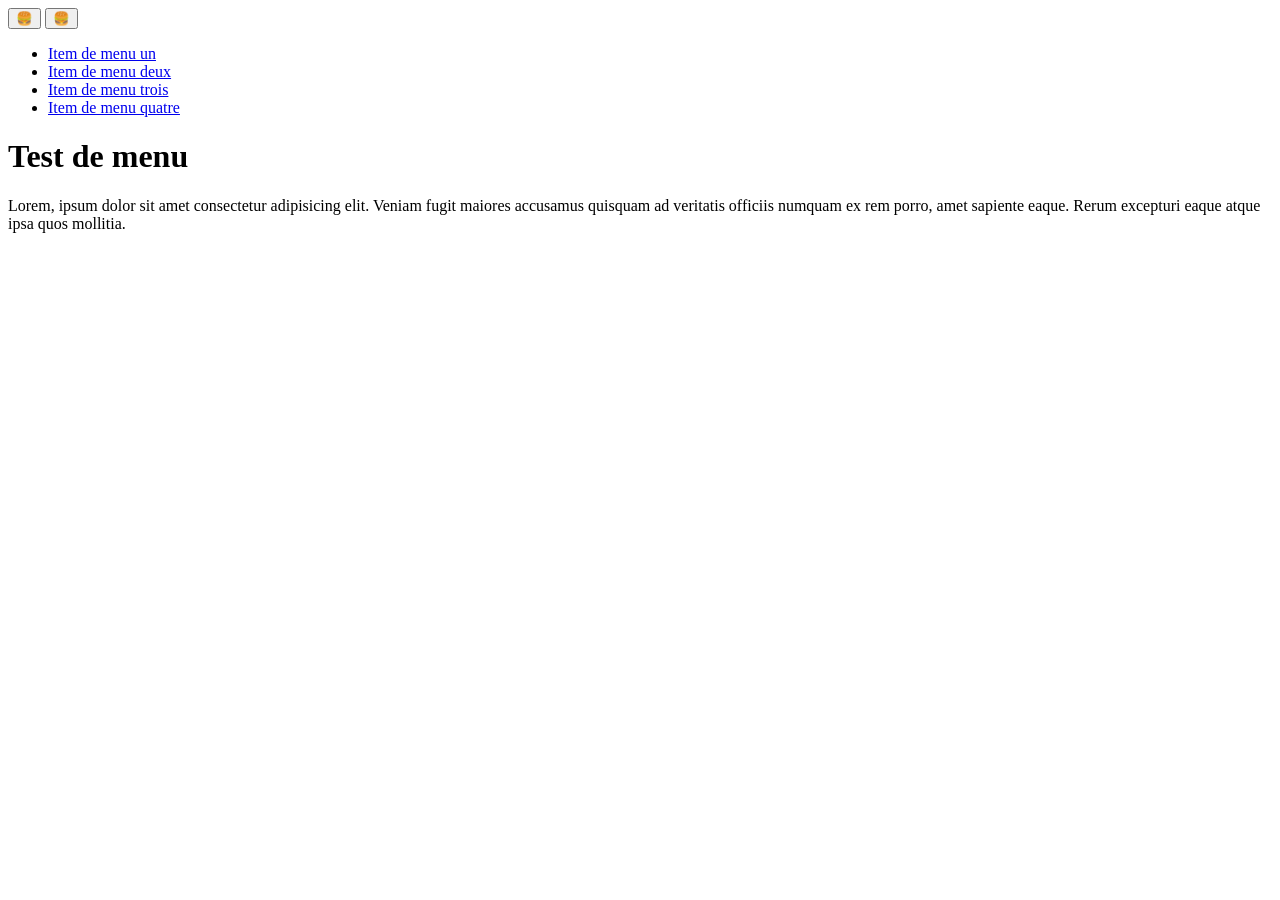
==== index.html @ 66896987 "popover" ====
<!DOCTYPE html>
<html lang="fr">

<head>
  <meta charset="utf-8">
  <meta name="viewport" content="width=device-width, initial-scale=1">
  <title>Test de menu</title>
  <link rel="stylesheet" href="css/style.css">
</head>

<body>
  <header class="header header--home">

    <!-- Menu principal -->
    <button class="burger" type="button" aria-label="Menu">
      🍔
    </button>

    <nav class="menu"id="menu" popover aria-label="Main menu"></nav></nav>
      <button class="menu__close burger burger--close" type="button" aria-label="Close the menu">
        🍔
      </button>
      <ul class="menu__list">
        <li class="menu__item"><a class="menu__link" href="#">Item de menu un</a></li>
        <li class="menu__item"><a class="menu__link" href="#">Item de menu deux</a></li>
        <li class="menu__item"><a class="menu__link" href="#">Item de menu trois</a></li>
        <li class="menu__item"><a class="menu__link" href="#">Item de menu quatre</a></li>
      </ul>
    </nav>
    <!-- Fin du menu principal -->
  </header>

  <!-- Contenu principal de la page -->
  <main>
    <h1>Test de menu</h1>
    <p>
      Lorem, ipsum dolor sit amet consectetur adipisicing elit. Veniam fugit maiores accusamus quisquam ad veritatis
      officiis numquam ex rem porro, amet sapiente eaque. Rerum excepturi eaque atque ipsa quos mollitia.
    </p>
  </main>
  <!-- Fin du contenu principal -->

</body>

</html>
---- css/style.css ----
/* code css à faire */
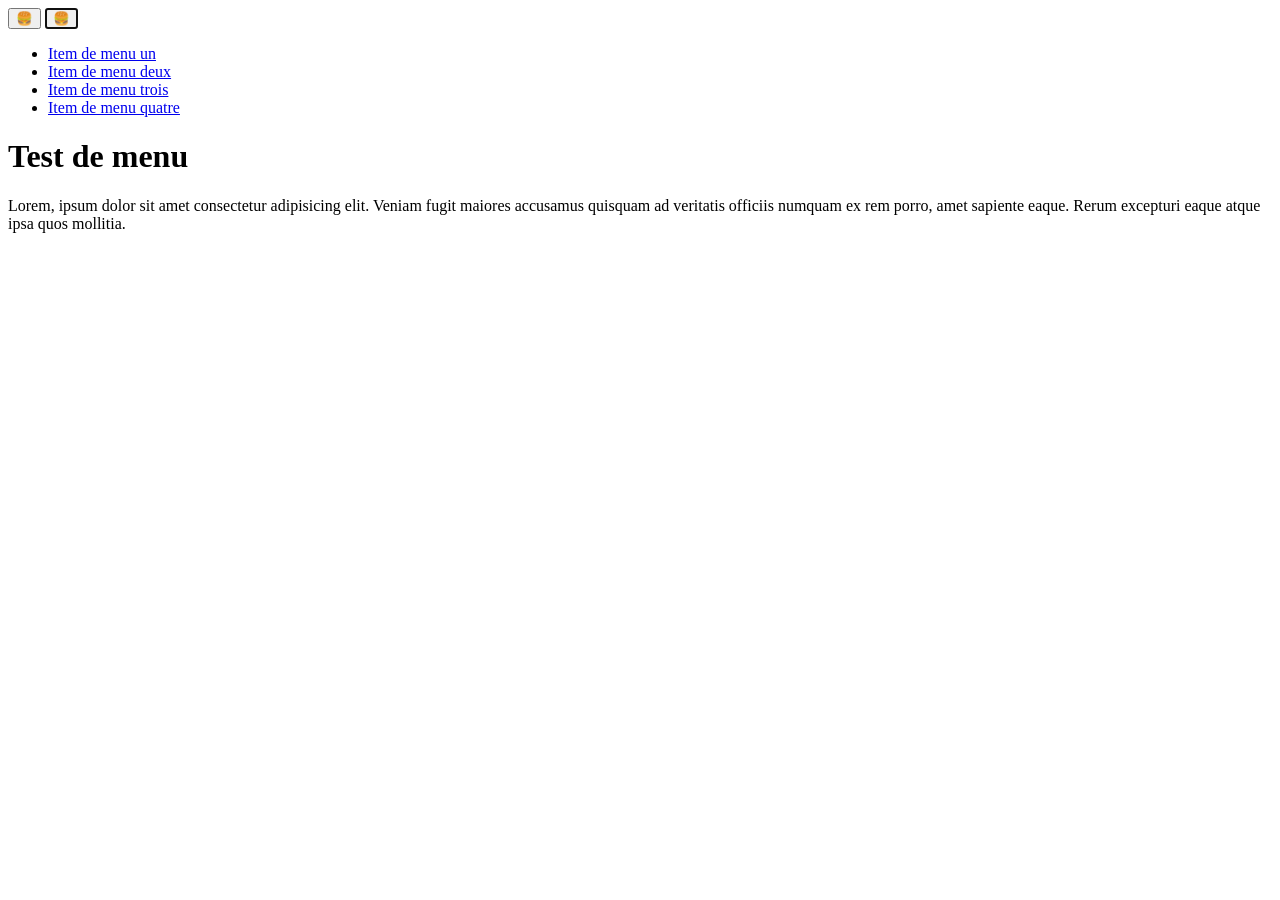
==== commit 89af4be9: "autofocus" ====
--- a/index.html
+++ b/index.html
@@ -12,14 +12,20 @@
   <header class="header header--home">
 
     <!-- Menu principal -->
-    <button class="burger" type="button" aria-label="Menu">
-      🍔
-    </button>
+<button class="burger" type="button" popovertarget="menu" aria-label="Menu">
+  🍔
+</button>
 
     <nav class="menu"id="menu" popover aria-label="Main menu"></nav></nav>
-      <button class="menu__close burger burger--close" type="button" aria-label="Close the menu">
-        🍔
-      </button>
+<button
+  class="menu__close burger burger--close"
+  type="button"
+  popovertarget="menu"
+  popovertargetaction="hide"
+  aria-label="Close the menu"
+  autofocus
+>🍔</button>
+
       <ul class="menu__list">
         <li class="menu__item"><a class="menu__link" href="#">Item de menu un</a></li>
         <li class="menu__item"><a class="menu__link" href="#">Item de menu deux</a></li>
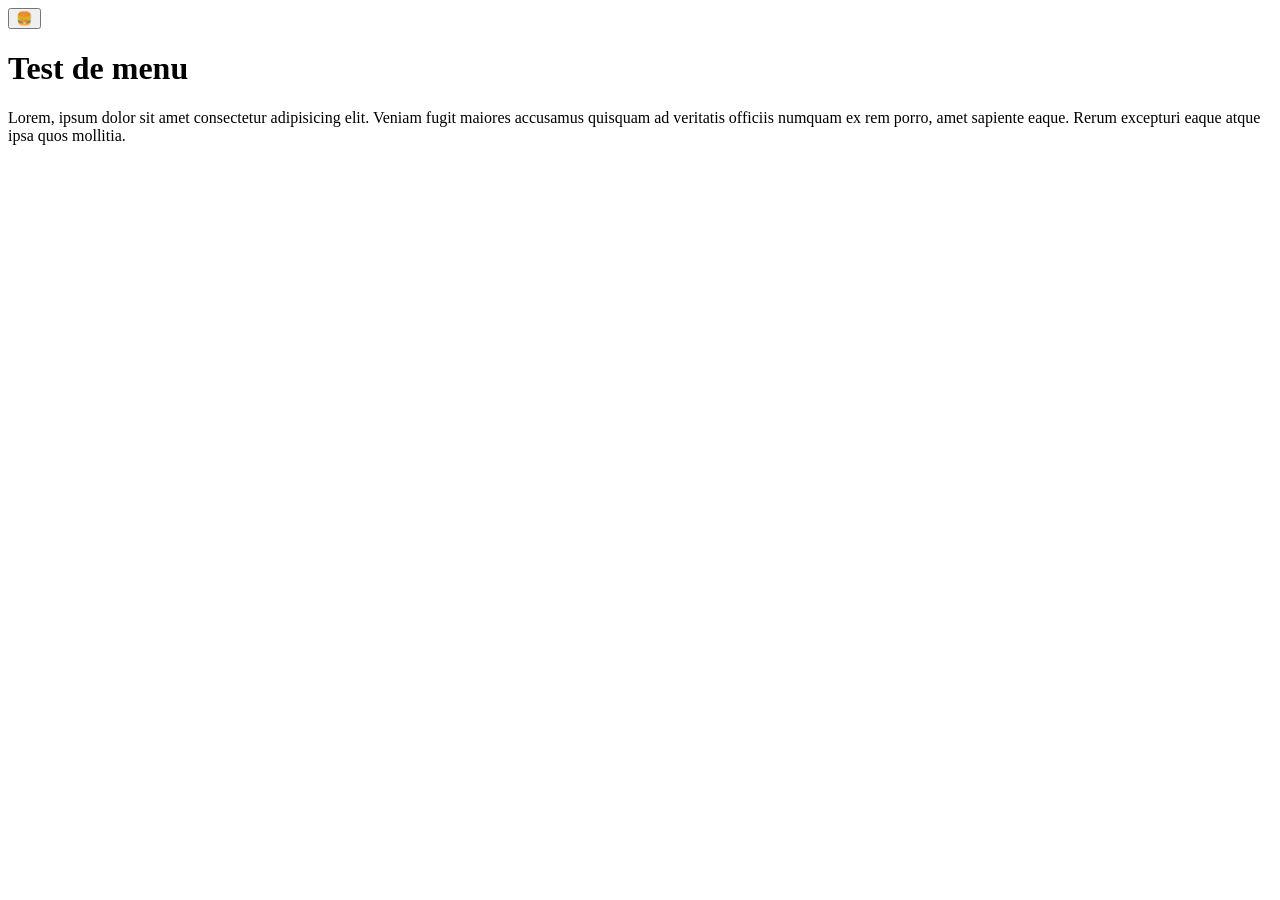
==== commit 51c17229: "index + folders + icons" ====
--- a/index.html
+++ b/index.html
@@ -5,18 +5,20 @@
   <meta charset="utf-8">
   <meta name="viewport" content="width=device-width, initial-scale=1">
   <title>Test de menu</title>
-  <link rel="stylesheet" href="css/style.css">
+  <link rel="stylesheet" href="src/css/style.css">
 </head>
 
 <body>
   <header class="header header--home">
 
     <!-- Menu principal -->
+<!-- Ouvrir popover depuis menu -->
 <button class="burger" type="button" popovertarget="menu" aria-label="Menu">
   🍔
 </button>
-
-    <nav class="menu"id="menu" popover aria-label="Main menu"></nav></nav>
+<!-- Mise en place de popover et déclarer menu comme popover -->
+    <nav class="menu" id="menu" popover aria-label="Main menu">
+    <!-- Bouton de fermeture + focus accessibilité -->
 <button
   class="menu__close burger burger--close"
   type="button"
@@ -32,7 +34,27 @@
         <li class="menu__item"><a class="menu__link" href="#">Item de menu trois</a></li>
         <li class="menu__item"><a class="menu__link" href="#">Item de menu quatre</a></li>
       </ul>
+      <h4>menu</h4>
+      <ul>
+        <li><a href="cats/cats-index.html">Les chats</a>
+          <!-- ul>li*2>a[href=chat-$.html]{chat$}-->
+          <ul>  
+            <li><a href="cats/chat1.html">chat 1</a></li>
+            <li><a href="cats/chat2.html">chat 2</a></li>
+          </ul>
+        </li>
+          <li><a href="dogs/dogs-index.html">Les chiens</a></li>
+        <ul>
+          <li><a href="dogs/dog1.html">chien 1</a></li>
+          <li><a href="dogs/dog2.html">chien 2</a></li>
+        </ul>
+      </ul>
+      <img class="media media--fullwidth" src="public/img/chat1.jpg" alt="Chat 1">
+      <img class="media media--fullwidth" src="public/img/chat2.jpg" alt="Chat 2">
+      <img class="media media--fullwidth" src="public/img/chien1.jpg" alt="Chien 1">
+      <img class="media media--fullwidth" src="public/img/chien2.jpg" alt="Chien 2">
     </nav>
+
     <!-- Fin du menu principal -->
   </header>
 
@@ -43,6 +65,7 @@
       Lorem, ipsum dolor sit amet consectetur adipisicing elit. Veniam fugit maiores accusamus quisquam ad veritatis
       officiis numquam ex rem porro, amet sapiente eaque. Rerum excepturi eaque atque ipsa quos mollitia.
     </p>
+    <img src="/" alt="">
   </main>
   <!-- Fin du contenu principal -->
 
--- a/src/css/style.css
+++ b/src/css/style.css
@@ -0,0 +1,66 @@
+
+/* Menu plein écran */
+.menu {
+  width: 100%;
+  height: 100%;
+  border: 0;
+  transition: 400ms allow-discrete;
+  opacity: 0;}
+/* Menu popover plein écran */
+
+.menu:popover-open {
+  opacity: 1;
+}
+
+@starting-style {
+  .menu:popover-open {
+    opacity: 0;
+  }
+}
+
+/*Page figée tant que le menu est ouvert  */
+html:has(.menu:popover-open) {
+  overflow: hidden;
+}
+/* ---burger--- */
+.burger {
+  cursor: pointer;
+}
+
+/* A l'ouverture même position "hamburger" */
+@starting-style {
+  .menu:popover-open .burger--close {
+    transform: none;
+  }
+}
+
+.menu:popover-open .burger--close {
+  transform: rotate(90deg);
+  transition: 400ms;
+}
+
+/* Respecter les préférences de mouvement */
+
+  @media (prefers-reduced-motion: reduce) {
+  .menu,
+  .menu .burger--close {
+    transition: none;
+  }
+}
+
+  .media--fullwidth {
+    width: 100%;
+    height: auto;
+  }
+
+  nav > h4::before {
+    content: url("../../public/icons/book.svg");
+  }
+
+  nav > ul > li > a::before {
+    content: url("../../public/icons/bag-plus.svg");
+  }
+
+  nav > ul > li > ul > li > a::before {
+    content: url("../../public/icons/archive.svg");
+  }
